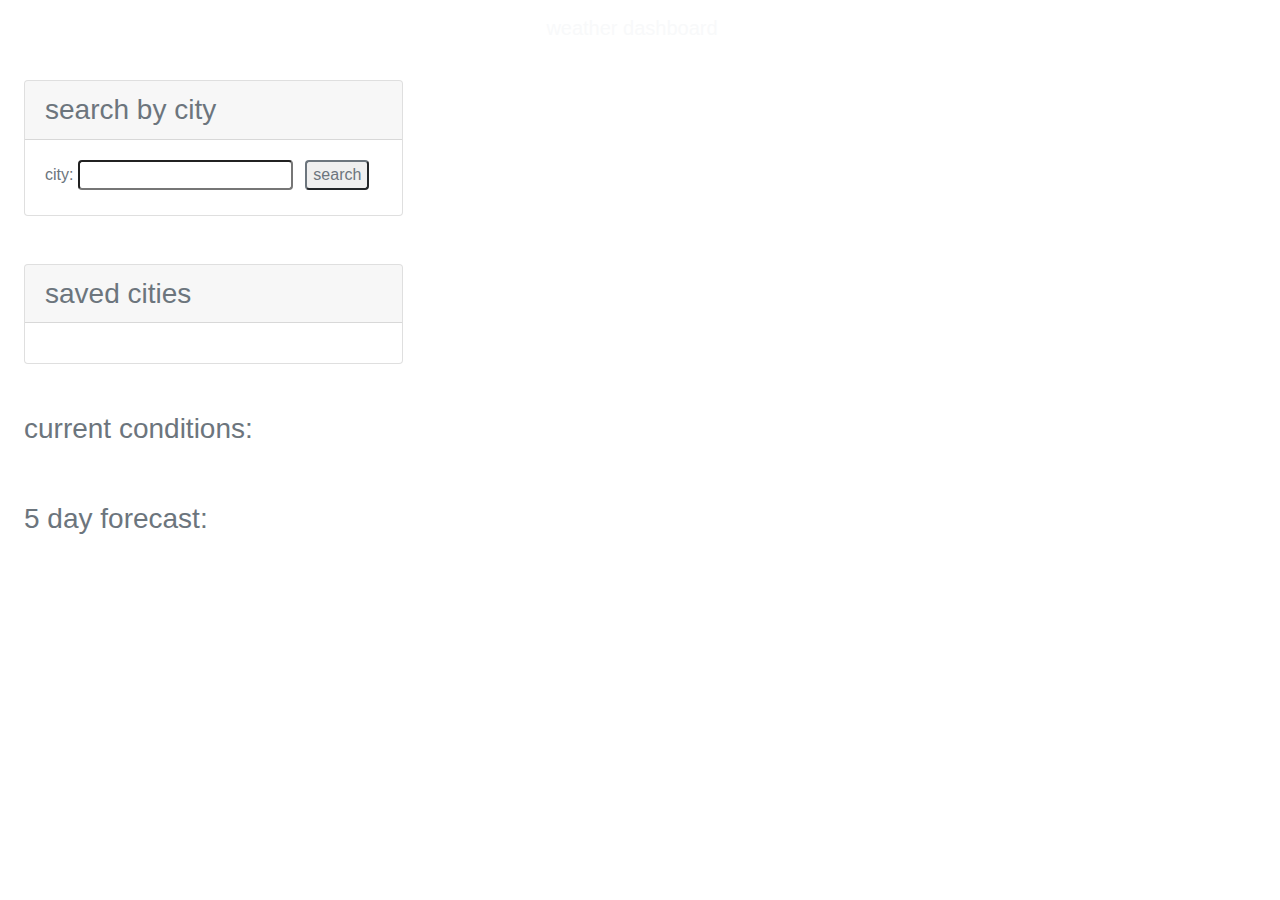
==== search-res.html @ 627e5521 "landing page and event listener for initial search" ====
<!DOCTYPE html>
<html lang="en">
<head>
    <meta charset="UTF-8">
    <meta http-equiv="X-UA-Compatible" content="IE=edge">
    <meta name="viewport" content="width=device-width, initial-scale=1.0">
    <link rel="stylesheet" href="https://cdnjs.cloudflare.com/ajax/libs/twitter-bootstrap/4.5.0/css/bootstrap.min.css">
    <link rel="preconnect" href="https://fonts.googleapis.com">
<link rel="preconnect" href="https://fonts.gstatic.com" crossorigin>
<link href="https://fonts.googleapis.com/css2?family=Montserrat:wght@300&family=Raleway:wght@100;400;500&display=swap" rel="stylesheet">
     <link rel="stylesheet" href="./assets/style.css">
    <title>weather dashboard</title>
</head>
<body>
    <header class="navbar navbar-light justify-content-center">
        <h1 class="navbar-brand text-light mb-0">weather dashboard</h1>
    </header>
    <main class="flex-row justify-space-between">
    <div class="col-12 col-md-4 p-4">
      <div class="card text-secondary">
        <h3 class="card-header">search by city</h3>
        <form id="user-form" class="card-body">
          <label class="form-label">city:</label>
          <input id="city-input" type="text" class="form-input rounded"/>
          <button type="submit" class="btn-outline-secondary rounded ml-1 mx-2">search</button>
        </form>
      </div>
      </div>
      <div class="col-12 col-md-4 p-4 ">
        <div class="card text-secondary">
          <h3 class="card-header">saved cities</h3>
          <div id="saved-cities" class="card-body"></div>
        </div>
      </div>
     
      <div class="col-12 col-md-8 p-4">
        <h3 class= "subtitle text-secondary">current conditions:</h2>
        <div id="current-container" class="list-group"></div>
      </div>
      <!-- <div class="card bg-grey mb-3 ml-5" style="max-width: 18rem;">
        <div class="card-header">san francisco 10/11/2022 <img src="https://openweathermap.org/img/wn/02n@2x.png"></div>
        <div class="card-body">
          <h5 class="card-title">temp: 56.69°F</h5>
          <p class="card-text">wind: 3.6 mph <br> humidity: 91%  </p>
        </div></div>   --> 
      <div class="col-12 col-md-8 p-4 ">
        <h3 class= "subtitle text-secondary">5 day forecast:</h2>
        <div id="forecast-container" class="list-group"></div>
      </div>
      <!-- <div class="col-12 col-md-8 p-4 ">
        <h2 class="subtitle text-secondary">forecast: <span id="forecast-weather"></span></h2>
        <div id="forecast-container"></div>
      </div> -->

      
      </div>
      <!--<div class="card bg-light mb-3" style="max-width: 18rem;">
        <div class="card-header">Header</div>
        <div class="card-body">
          <h5 class="card-title">Light card title</h5>
          <p class="card-text">Some quick example text to build on the card title and make up the bulk of the card's content.</p>
        </div>
      </div>
      <div class="card bg-light mb-3" style="max-width: 18rem;">
        <div class="card-header">Header</div>
        <div class="card-body">
          <h5 class="card-title">Light card title</h5>
          <p class="card-text">Some quick example text to build on the card title and make up the bulk of the card's content.</p>
        </div>
      </div>
      <div class="card bg-light mb-3" style="max-width: 18rem;">
        <div class="card-header">Header</div>
        <div class="card-body">
          <h5 class="card-title">Light card title</h5>
          <p class="card-text">Some quick example text to build on the card title and make up the bulk of the card's content.</p>
        </div>
      </div>
      <div class="card bg-light mb-3" style="max-width: 18rem;"> -->
        <!-- <div class="card-header">Header</div>
        <div class="card-body">
          <h5 class="card-title">Light card title</h5>
          <p class="card-text">Some quick example text to build on the card title and make up the bulk of the card's content.</p>
        </div> -->
     
    </div>




    </main>
<script type="text/javascript" src="./assets/script.js"> </script>
</body>

</html>
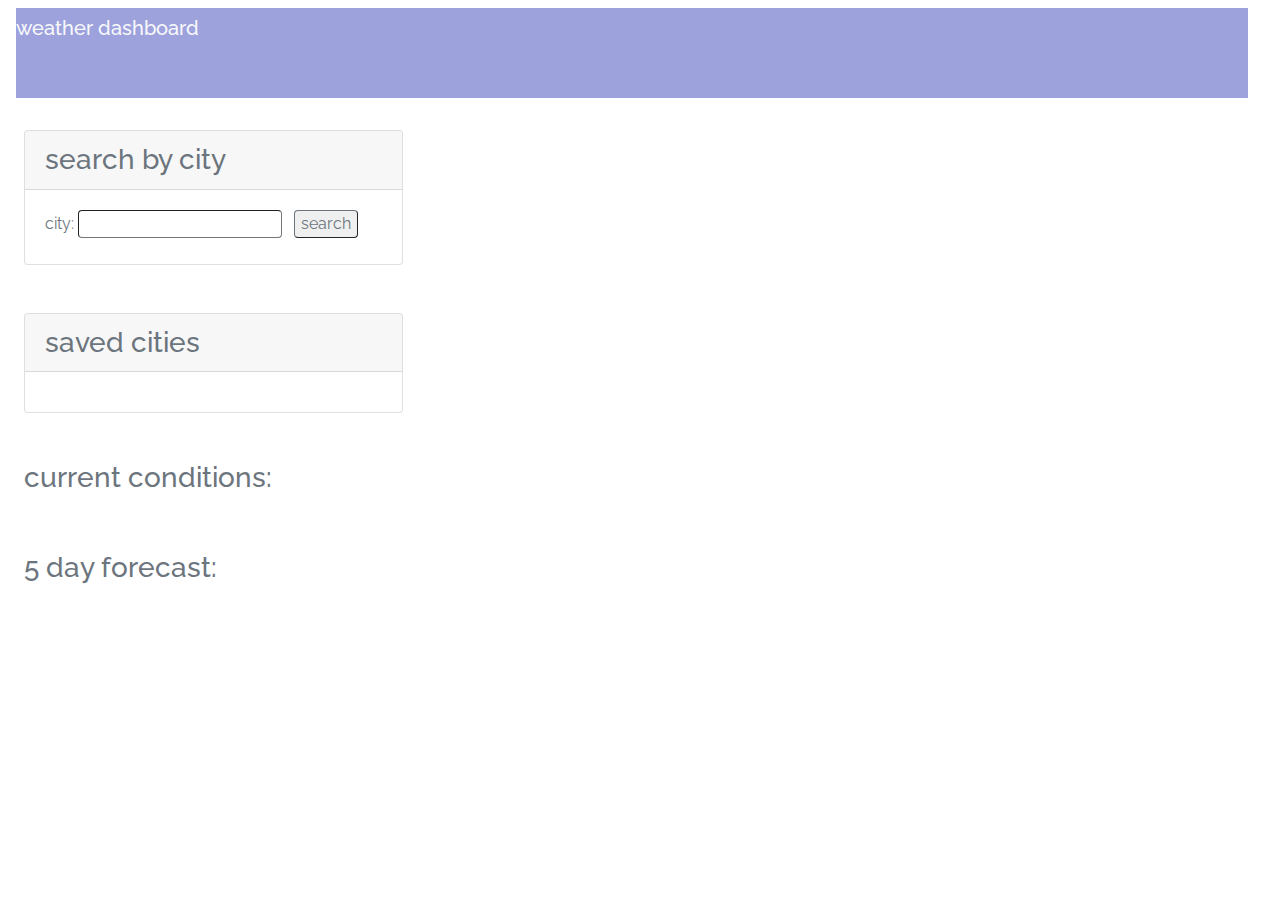
==== commit 03884598: "api for city to get cord" ====
--- a/search-res.html
+++ b/search-res.html
@@ -8,7 +8,7 @@
     <link rel="preconnect" href="https://fonts.googleapis.com">
 <link rel="preconnect" href="https://fonts.gstatic.com" crossorigin>
 <link href="https://fonts.googleapis.com/css2?family=Montserrat:wght@300&family=Raleway:wght@100;400;500&display=swap" rel="stylesheet">
-     <link rel="stylesheet" href="./assets/style.css">
+     <link rel="stylesheet" href="./style.css">
     <title>weather dashboard</title>
 </head>
 <body>
@@ -88,7 +88,7 @@
 
 
     </main>
-<script type="text/javascript" src="./assets/script.js"> </script>
+<script type="text/javascript" src="./search-res.js"> </script>
 </body>
 
 </html>--- a/style.css
+++ b/style.css
@@ -0,0 +1,25 @@
+:root {
+  --background-purple: rgb(157, 162, 221);
+  --color-dark: rgb(111, 111, 111);
+}
+
+* {
+  font-family: "Montserrat", sans-serif;
+  font-family: "Raleway", sans-serif;
+}
+
+h1 {
+  background-color: var(--background-purple);
+  width: 100vw;
+  height: 10vh;
+  font-size: 5vh;
+}
+
+.hidden {
+  display: none;
+}
+
+input,
+button {
+  border-width: 1.5px;
+}
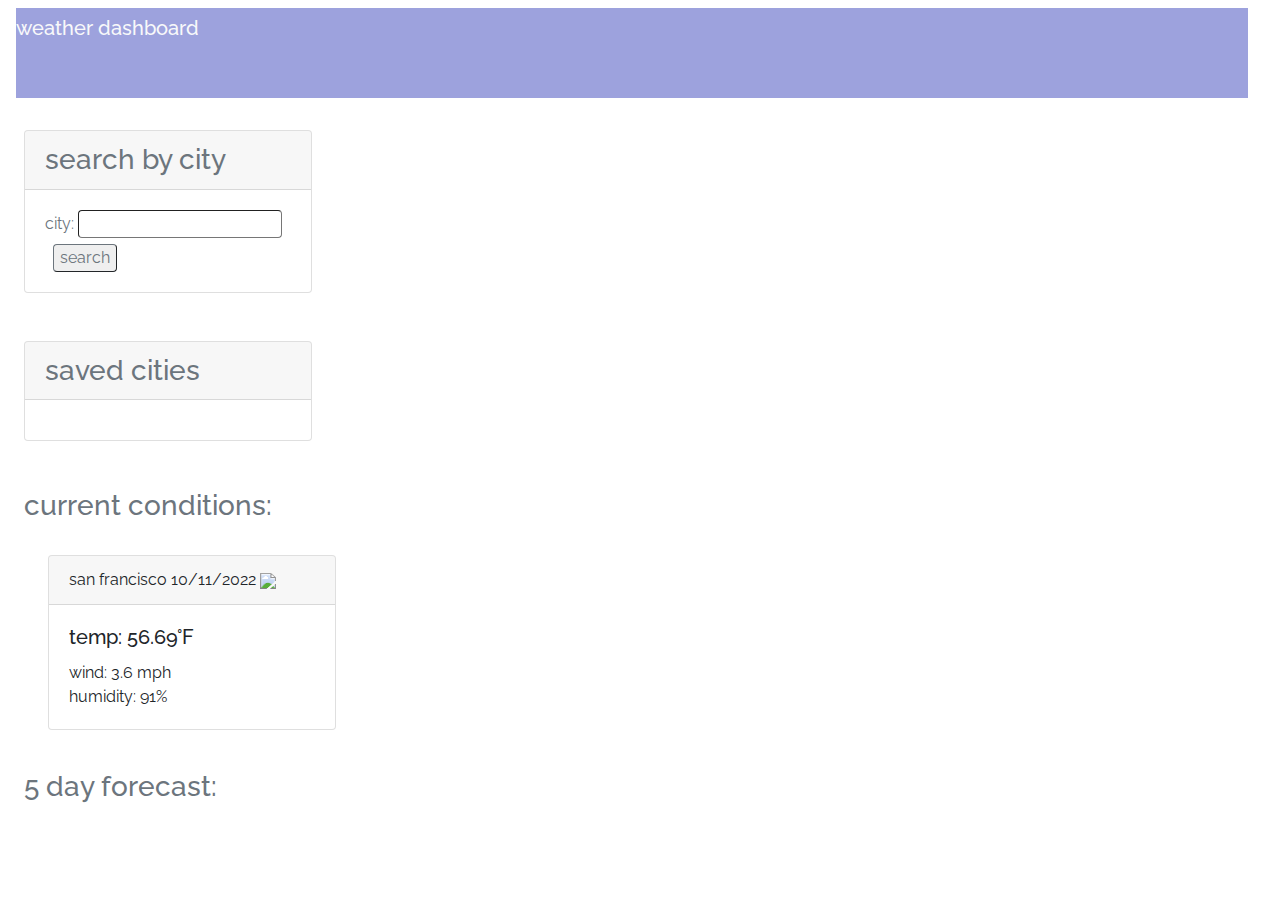
==== commit 97f2062e: "current rendering done... just need to format time" ====
--- a/search-res.html
+++ b/search-res.html
@@ -37,12 +37,12 @@
         <h3 class= "subtitle text-secondary">current conditions:</h2>
         <div id="current-container" class="list-group"></div>
       </div>
-      <!-- <div class="card bg-grey mb-3 ml-5" style="max-width: 18rem;">
+      <div class="card bg-grey mb-3 ml-5" style="max-width: 18rem;">
         <div class="card-header">san francisco 10/11/2022 <img src="https://openweathermap.org/img/wn/02n@2x.png"></div>
         <div class="card-body">
           <h5 class="card-title">temp: 56.69°F</h5>
           <p class="card-text">wind: 3.6 mph <br> humidity: 91%  </p>
-        </div></div>   --> 
+        </div></div>   
       <div class="col-12 col-md-8 p-4 ">
         <h3 class= "subtitle text-secondary">5 day forecast:</h2>
         <div id="forecast-container" class="list-group"></div>
--- a/style.css
+++ b/style.css
@@ -23,3 +23,7 @@
 button {
   border-width: 1.5px;
 }
+
+.card {
+  max-width: 18rem;
+}
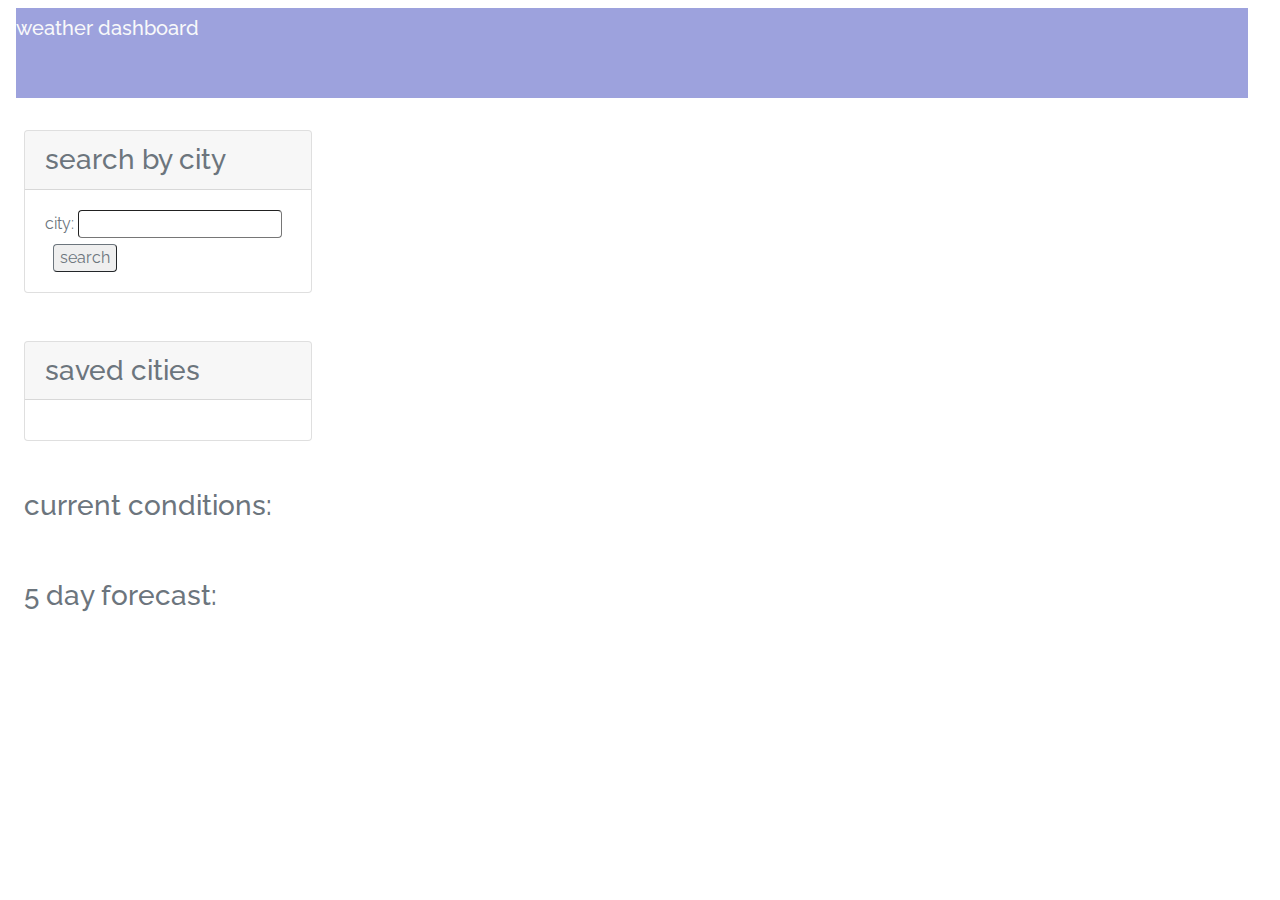
==== commit b3185983: "forecast and current queries finished" ====
--- a/search-res.html
+++ b/search-res.html
@@ -37,12 +37,7 @@
         <h3 class= "subtitle text-secondary">current conditions:</h2>
         <div id="current-container" class="list-group"></div>
       </div>
-      <div class="card bg-grey mb-3 ml-5" style="max-width: 18rem;">
-        <div class="card-header">san francisco 10/11/2022 <img src="https://openweathermap.org/img/wn/02n@2x.png"></div>
-        <div class="card-body">
-          <h5 class="card-title">temp: 56.69°F</h5>
-          <p class="card-text">wind: 3.6 mph <br> humidity: 91%  </p>
-        </div></div>   
+      
       <div class="col-12 col-md-8 p-4 ">
         <h3 class= "subtitle text-secondary">5 day forecast:</h2>
         <div id="forecast-container" class="list-group"></div>
@@ -53,8 +48,8 @@
       </div> -->
 
       
-      </div>
-      <!--<div class="card bg-light mb-3" style="max-width: 18rem;">
+      <!-- <div class = "row col-10">
+      <div class="card bg-light mb-3" style="max-width: 18rem;">
         <div class="card-header">Header</div>
         <div class="card-body">
           <h5 class="card-title">Light card title</h5>
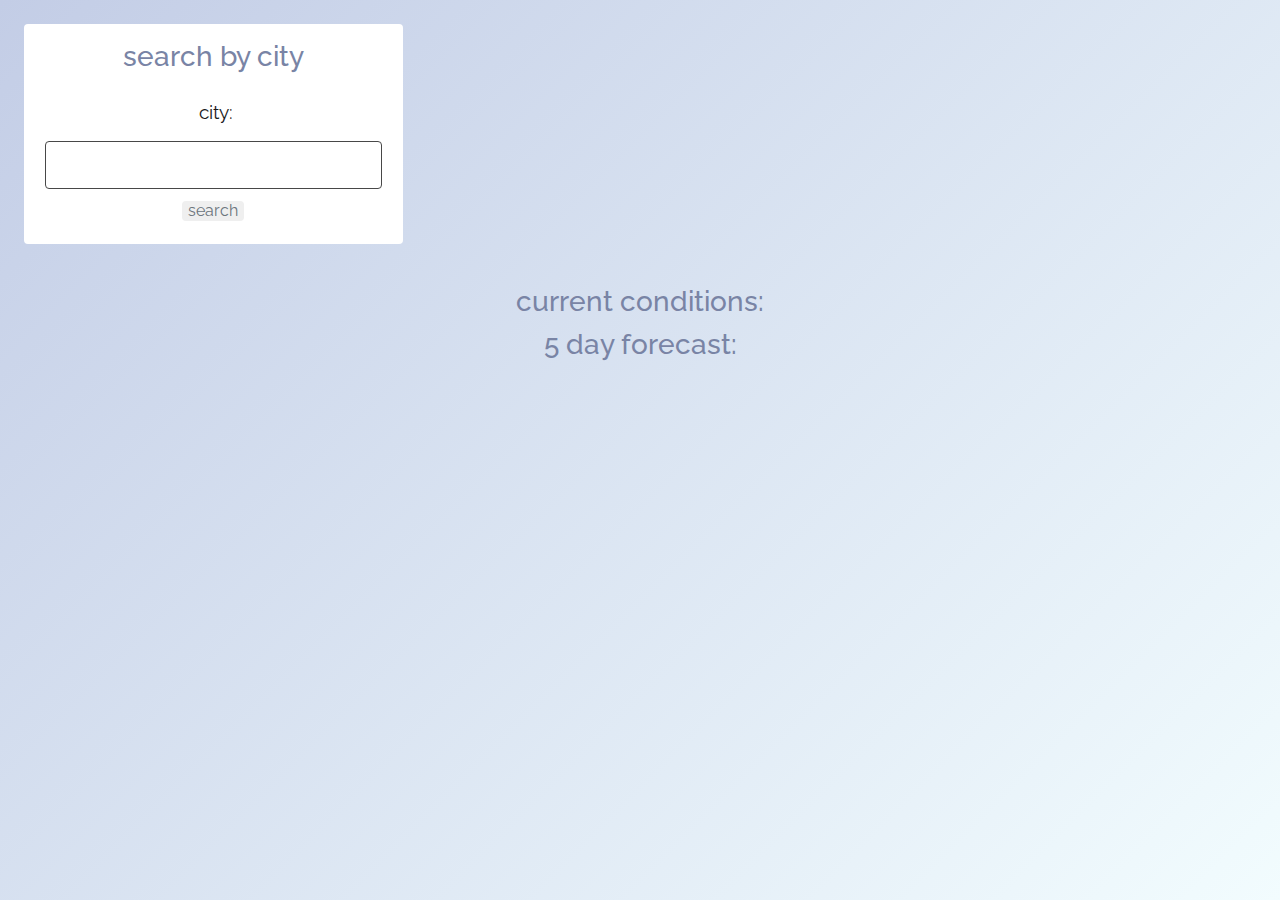
==== commit 8e5ac248: "formatting" ====
--- a/search-res.html
+++ b/search-res.html
@@ -8,17 +8,18 @@
     <link rel="preconnect" href="https://fonts.googleapis.com">
 <link rel="preconnect" href="https://fonts.gstatic.com" crossorigin>
 <link href="https://fonts.googleapis.com/css2?family=Montserrat:wght@300&family=Raleway:wght@100;400;500&display=swap" rel="stylesheet">
-     <link rel="stylesheet" href="./style.css">
+<link rel="stylesheet" href="./jass.css">     
+<link rel="stylesheet" href="./style.css">
     <title>weather dashboard</title>
 </head>
 <body>
-    <header class="navbar navbar-light justify-content-center">
+    <!-- <header class="navbar navbar-light justify-content-center">
         <h1 class="navbar-brand text-light mb-0">weather dashboard</h1>
-    </header>
+    </header> -->
     <main class="flex-row justify-space-between">
     <div class="col-12 col-md-4 p-4">
-      <div class="card text-secondary">
-        <h3 class="card-header">search by city</h3>
+      <div class="card">
+        <h3>search by city</h3>
         <form id="user-form" class="card-body">
           <label class="form-label">city:</label>
           <input id="city-input" type="text" class="form-input rounded"/>
@@ -26,57 +27,25 @@
         </form>
       </div>
       </div>
-      <div class="col-12 col-md-4 p-4 ">
-        <div class="card text-secondary">
+      <!-- <div class="col-12 col-md-4 p-4 ">
+        <div class="card">
           <h3 class="card-header">saved cities</h3>
           <div id="saved-cities" class="card-body"></div>
         </div>
+      </div> -->
+     
+      <div class="container">
+        <div>
+        <div>
+          <h3 class= "subtitle">current conditions:</h2>
+          <div id="current-container" class="list-group"></div>
+        </div>
+    <div class="row"></div>
+          <h3 class= "subtitle">5 day forecast:</h2>
+          <div id="forecast-container" class="row list-group"></div>
+        </div>
+      
       </div>
-     
-      <div class="col-12 col-md-8 p-4">
-        <h3 class= "subtitle text-secondary">current conditions:</h2>
-        <div id="current-container" class="list-group"></div>
-      </div>
-      
-      <div class="col-12 col-md-8 p-4 ">
-        <h3 class= "subtitle text-secondary">5 day forecast:</h2>
-        <div id="forecast-container" class="list-group"></div>
-      </div>
-      <!-- <div class="col-12 col-md-8 p-4 ">
-        <h2 class="subtitle text-secondary">forecast: <span id="forecast-weather"></span></h2>
-        <div id="forecast-container"></div>
-      </div> -->
-
-      
-      <!-- <div class = "row col-10">
-      <div class="card bg-light mb-3" style="max-width: 18rem;">
-        <div class="card-header">Header</div>
-        <div class="card-body">
-          <h5 class="card-title">Light card title</h5>
-          <p class="card-text">Some quick example text to build on the card title and make up the bulk of the card's content.</p>
-        </div>
-      </div>
-      <div class="card bg-light mb-3" style="max-width: 18rem;">
-        <div class="card-header">Header</div>
-        <div class="card-body">
-          <h5 class="card-title">Light card title</h5>
-          <p class="card-text">Some quick example text to build on the card title and make up the bulk of the card's content.</p>
-        </div>
-      </div>
-      <div class="card bg-light mb-3" style="max-width: 18rem;">
-        <div class="card-header">Header</div>
-        <div class="card-body">
-          <h5 class="card-title">Light card title</h5>
-          <p class="card-text">Some quick example text to build on the card title and make up the bulk of the card's content.</p>
-        </div>
-      </div>
-      <div class="card bg-light mb-3" style="max-width: 18rem;"> -->
-        <!-- <div class="card-header">Header</div>
-        <div class="card-body">
-          <h5 class="card-title">Light card title</h5>
-          <p class="card-text">Some quick example text to build on the card title and make up the bulk of the card's content.</p>
-        </div> -->
-     
     </div>
 
 
--- a/jass.css
+++ b/jass.css
@@ -0,0 +1,1706 @@
+/*! normalize.css v8.0.1 | MIT License | github.com/necolas/normalize.css */
+/* Document
+   ========================================================================== */
+/**
+ * 1. Correct the line height in all browsers.
+ * 2. Prevent adjustments of font size after orientation changes in iOS.
+ */
+ html {
+    line-height: 1.15;
+    /* 1 */
+    -webkit-text-size-adjust: 100%;
+    /* 2 */
+  }
+  
+  /* Sections
+     ========================================================================== */
+  /**
+   * Remove the margin in all browsers.
+   */
+  body {
+    margin: 0;
+  }
+  
+  /**
+   * Render the `main` element consistently in IE.
+   */
+  main {
+    display: block;
+  }
+  
+  /**
+   * Correct the font size and margin on `h1` elements within `section` and
+   * `article` contexts in Chrome, Firefox, and Safari.
+   */
+  h1 {
+    font-size: 2em;
+    margin: 0.67em 0;
+  }
+  
+  /* Grouping content
+     ========================================================================== */
+  /**
+   * 1. Add the correct box sizing in Firefox.
+   * 2. Show the overflow in Edge and IE.
+   */
+  hr {
+    box-sizing: content-box;
+    /* 1 */
+    height: 0;
+    /* 1 */
+    overflow: visible;
+    /* 2 */
+  }
+  
+  /**
+   * 1. Correct the inheritance and scaling of font size in all browsers.
+   * 2. Correct the odd `em` font sizing in all browsers.
+   */
+  pre {
+    font-family: monospace, monospace;
+    /* 1 */
+    font-size: 1em;
+    /* 2 */
+  }
+  
+  /* Text-level semantics
+     ========================================================================== */
+  /**
+   * Remove the gray background on active links in IE 10.
+   */
+  a {
+    background-color: transparent;
+  }
+  
+  /**
+   * 1. Remove the bottom border in Chrome 57-
+   * 2. Add the correct text decoration in Chrome, Edge, IE, Opera, and Safari.
+   */
+  abbr[title] {
+    border-bottom: none;
+    /* 1 */
+    text-decoration: underline;
+    /* 2 */
+    text-decoration: underline dotted;
+    /* 2 */
+  }
+  
+  /**
+   * Add the correct font weight in Chrome, Edge, and Safari.
+   */
+  b,
+  strong {
+    font-weight: bolder;
+  }
+  
+  /**
+   * 1. Correct the inheritance and scaling of font size in all browsers.
+   * 2. Correct the odd `em` font sizing in all browsers.
+   */
+  code,
+  kbd,
+  samp {
+    font-family: monospace, monospace;
+    /* 1 */
+    font-size: 1em;
+    /* 2 */
+  }
+  
+  /**
+   * Add the correct font size in all browsers.
+   */
+  small {
+    font-size: 80%;
+  }
+  
+  /**
+   * Prevent `sub` and `sup` elements from affecting the line height in
+   * all browsers.
+   */
+  sub,
+  sup {
+    font-size: 75%;
+    line-height: 0;
+    position: relative;
+    vertical-align: baseline;
+  }
+  
+  sub {
+    bottom: -0.25em;
+  }
+  
+  sup {
+    top: -0.5em;
+  }
+  
+  /* Embedded content
+     ========================================================================== */
+  /**
+   * Remove the border on images inside links in IE 10.
+   */
+  img {
+    border-style: none;
+  }
+  
+  /* Forms
+     ========================================================================== */
+  /**
+   * 1. Change the font styles in all browsers.
+   * 2. Remove the margin in Firefox and Safari.
+   */
+  button,
+  input,
+  optgroup,
+  select,
+  textarea {
+    font-family: inherit;
+    /* 1 */
+    font-size: 100%;
+    /* 1 */
+    line-height: 1.15;
+    /* 1 */
+    margin: 0;
+    /* 2 */
+  }
+  
+  /**
+   * Show the overflow in IE.
+   * 1. Show the overflow in Edge.
+   */
+  button,
+  input {
+    /* 1 */
+    overflow: visible;
+  }
+  
+  /**
+   * Remove the inheritance of text transform in Edge, Firefox, and IE.
+   * 1. Remove the inheritance of text transform in Firefox.
+   */
+  button,
+  select {
+    /* 1 */
+    text-transform: none;
+  }
+  
+  /**
+   * Correct the inability to style clickable types in iOS and Safari.
+   */
+  button,
+  [type='button'],
+  [type='reset'],
+  [type='submit'] {
+    -webkit-appearance: button;
+  }
+  
+  /**
+   * Remove the inner border and padding in Firefox.
+   */
+  button::-moz-focus-inner,
+  [type='button']::-moz-focus-inner,
+  [type='reset']::-moz-focus-inner,
+  [type='submit']::-moz-focus-inner {
+    border-style: none;
+    padding: 0;
+  }
+  
+  /**
+   * Restore the focus styles unset by the previous rule.
+   */
+  button:-moz-focusring,
+  [type='button']:-moz-focusring,
+  [type='reset']:-moz-focusring,
+  [type='submit']:-moz-focusring {
+    outline: 1px dotted ButtonText;
+  }
+  
+  /**
+   * Correct the padding in Firefox.
+   */
+  fieldset {
+    padding: 0.35em 0.75em 0.625em;
+  }
+  
+  /**
+   * 1. Correct the text wrapping in Edge and IE.
+   * 2. Correct the color inheritance from `fieldset` elements in IE.
+   * 3. Remove the padding so developers are not caught out when they zero out
+   *    `fieldset` elements in all browsers.
+   */
+  legend {
+    box-sizing: border-box;
+    /* 1 */
+    color: inherit;
+    /* 2 */
+    display: table;
+    /* 1 */
+    max-width: 100%;
+    /* 1 */
+    padding: 0;
+    /* 3 */
+    white-space: normal;
+    /* 1 */
+  }
+  
+  /**
+   * Add the correct vertical alignment in Chrome, Firefox, and Opera.
+   */
+  progress {
+    vertical-align: baseline;
+  }
+  
+  /**
+   * Remove the default vertical scrollbar in IE 10+.
+   */
+  textarea {
+    overflow: auto;
+  }
+  
+  /**
+   * 1. Add the correct box sizing in IE 10.
+   * 2. Remove the padding in IE 10.
+   */
+  [type='checkbox'],
+  [type='radio'] {
+    box-sizing: border-box;
+    /* 1 */
+    padding: 0;
+    /* 2 */
+  }
+  
+  /**
+   * Correct the cursor style of increment and decrement buttons in Chrome.
+   */
+  [type='number']::-webkit-inner-spin-button,
+  [type='number']::-webkit-outer-spin-button {
+    height: auto;
+  }
+  
+  /**
+   * 1. Correct the odd appearance in Chrome and Safari.
+   * 2. Correct the outline style in Safari.
+   */
+  [type='search'] {
+    -webkit-appearance: textfield;
+    /* 1 */
+    outline-offset: -2px;
+    /* 2 */
+  }
+  
+  /**
+   * Remove the inner padding in Chrome and Safari on macOS.
+   */
+  [type='search']::-webkit-search-decoration {
+    -webkit-appearance: none;
+  }
+  
+  /**
+   * 1. Correct the inability to style clickable types in iOS and Safari.
+   * 2. Change font properties to `inherit` in Safari.
+   */
+  ::-webkit-file-upload-button {
+    -webkit-appearance: button;
+    /* 1 */
+    font: inherit;
+    /* 2 */
+  }
+  
+  /* Interactive
+     ========================================================================== */
+  /*
+   * Add the correct display in Edge, IE 10+, and Firefox.
+   */
+  details {
+    display: block;
+  }
+  
+  /*
+   * Add the correct display in all browsers.
+   */
+  summary {
+    display: list-item;
+  }
+  
+  /* Misc
+     ========================================================================== */
+  /**
+   * Add the correct display in IE 10+.
+   */
+  template {
+    display: none;
+  }
+  
+  /**
+   * Add the correct display in IE 10.
+   */
+  [hidden] {
+    display: none;
+  }
+  
+  /* 
+  =================
+  END NORMALIZE CSS
+  =================
+  */
+  *,
+  *::before,
+  *::after {
+    box-sizing: border-box;
+  }
+  
+  html,
+  body {
+    min-height: 100%;
+  }
+  
+  body {
+    margin: 0;
+    padding: 0;
+    font-family: -apple-system, BlinkMacSystemFont, 'Segoe UI', Roboto, Helvetica, Arial, sans-serif, 'Apple Color Emoji', 'Segoe UI Emoji', 'Segoe UI Symbol';
+    font-size: 16px;
+    color: #1a1a1a;
+  }
+  
+  h1,
+  h2,
+  h3,
+  h4,
+  h5,
+  h6 {
+    margin: 0 0 0.5rem;
+    line-height: 1.25;
+  }
+  
+  h1 {
+    font-size: 2.25rem;
+  }
+  
+  h2 {
+    font-size: 2rem;
+  }
+  
+  h3 {
+    font-size: 1.75rem;
+  }
+  
+  h4 {
+    font-size: 1.5rem;
+  }
+  
+  h5 {
+    font-size: 1.25rem;
+  }
+  
+  h6 {
+    font-size: 1rem;
+  }
+  
+  p {
+    font-size: 1.1rem;
+    margin: 0 0 1rem;
+    line-height: 1.5;
+  }
+  
+  ul,
+  ol,
+  dl {
+    margin-top: 0;
+    margin-bottom: 1rem;
+  }
+  
+  label {
+    display: inline-block;
+  }
+  
+  input,
+  select,
+  textarea,
+  button {
+    margin: 0;
+  }
+  
+  a {
+    color: #1b89bc;
+    text-decoration: none;
+  }
+  
+  a:hover {
+    color: #065b83;
+    text-decoration: underline;
+  }
+  
+  /* HEIGHT / WIDTH UTILS */
+  .w-100 {
+    width: 100%;
+  }
+  
+  .w-75 {
+    width: 75%;
+  }
+  
+  .w-50 {
+    width: 50%;
+  }
+  
+  .w-25 {
+    width: 25%;
+  }
+  
+  .min-100-vh {
+    min-height: 100vh;
+  }
+  
+  .min-100-vw {
+    min-width: 100vw;
+  }
+  
+  /* MARGIN/PADDING UTILS */
+  /* Margin - all sides */
+  .m-0 {
+    margin: 0;
+  }
+  
+  .m-1 {
+    margin: 0.375rem;
+  }
+  
+  .m-2 {
+    margin: 0.625rem;
+  }
+  
+  .m-3 {
+    margin: 1rem;
+  }
+  
+  .m-4 {
+    margin: 1.375rem;
+  }
+  
+  .m-5 {
+    margin: 1.625rem;
+  }
+  
+  .m-auto {
+    margin: auto;
+  }
+  
+  /* Margin-bottom */
+  .mb-0 {
+    margin-bottom: 0;
+  }
+  
+  .mb-1 {
+    margin-bottom: 0.375rem;
+  }
+  
+  .mb-2 {
+    margin-bottom: 0.625rem;
+  }
+  
+  .mb-3 {
+    margin-bottom: 1rem;
+  }
+  
+  .mb-4 {
+    margin-bottom: 1.375rem;
+  }
+  
+  .mb-5 {
+    margin-bottom: 1.625rem;
+  }
+  
+  .mb-auto {
+    margin-bottom: auto;
+  }
+  
+  /* Margin-top */
+  .mt-0 {
+    margin-top: 0;
+  }
+  
+  .mt-1 {
+    margin-top: 0.375rem;
+  }
+  
+  .mt-2 {
+    margin-top: 0.625rem;
+  }
+  
+  .mt-3 {
+    margin-top: 1rem;
+  }
+  
+  .mt-4 {
+    margin-top: 1.375rem;
+  }
+  
+  .mt-5 {
+    margin-top: 1.625rem;
+  }
+  
+  .mt-auto {
+    margin-top: auto;
+  }
+  
+  /* Margin-right */
+  .mr-0 {
+    margin-right: 0;
+  }
+  
+  .mr-1 {
+    margin-right: 0.375rem;
+  }
+  
+  .mr-2 {
+    margin-right: 0.625rem;
+  }
+  
+  .mr-3 {
+    margin-right: 1rem;
+  }
+  
+  .mr-4 {
+    margin-right: 1.375rem;
+  }
+  
+  .mr-5 {
+    margin-right: 1.625rem;
+  }
+  
+  .mr-auto {
+    margin-right: auto;
+  }
+  
+  /* Margin-left */
+  .ml-0 {
+    margin-left: 0;
+  }
+  
+  .ml-1 {
+    margin-left: 0.375rem;
+  }
+  
+  .ml-2 {
+    margin-left: 0.625rem;
+  }
+  
+  .ml-3 {
+    margin-left: 1rem;
+  }
+  
+  .ml-4 {
+    margin-left: 1.375rem;
+  }
+  
+  .ml-5 {
+    margin-left: 1.625rem;
+  }
+  
+  .ml-auto {
+    margin-left: auto;
+  }
+  
+  /* Margin - x axis */
+  .mx-0 {
+    margin-right: 0;
+    margin-left: 0;
+  }
+  
+  .mx-1 {
+    margin-right: 0.375rem;
+    margin-left: 0.375rem;
+  }
+  
+  .mx-2 {
+    margin-right: 0.625rem;
+    margin-left: 0.625rem;
+  }
+  
+  .mx-3 {
+    margin-right: 1rem;
+    margin-left: 1rem;
+  }
+  
+  .mx-4 {
+    margin-right: 1.375rem;
+    margin-left: 1.375rem;
+  }
+  
+  .mx-5 {
+    margin-right: 1.625rem;
+    margin-left: 1.625rem;
+  }
+  
+  .mx-auto {
+    margin-right: auto;
+    margin-left: auto;
+  }
+  
+  /* Margin - y axis */
+  .my-0 {
+    margin-top: 0;
+    margin-bottom: 0;
+  }
+  
+  .my-1 {
+    margin-top: 0.375rem;
+    margin-bottom: 0.375rem;
+  }
+  
+  .my-2 {
+    margin-top: 0.625rem;
+    margin-bottom: 0.625rem;
+  }
+  
+  .my-3 {
+    margin-top: 1rem;
+    margin-bottom: 1rem;
+  }
+  
+  .my-4 {
+    margin-top: 1.375rem;
+    margin-bottom: 1.375rem;
+  }
+  
+  .my-5 {
+    margin-top: 1.625rem;
+    margin-bottom: 1.625rem;
+  }
+  
+  .my-auto {
+    margin-top: auto;
+    margin-bottom: auto;
+  }
+  
+  /* Padding - all sides */
+  .p-0 {
+    padding: 0;
+  }
+  
+  .p-1 {
+    padding: 0.375rem;
+  }
+  
+  .p-2 {
+    padding: 0.625rem;
+  }
+  
+  .p-3 {
+    padding: 1rem;
+  }
+  
+  .p-4 {
+    padding: 1.375rem;
+  }
+  
+  .p-5 {
+    padding: 1.625rem;
+  }
+  
+  /* padding-bottom */
+  .pb-0 {
+    padding-bottom: 0;
+  }
+  
+  .pb-1 {
+    padding-bottom: 0.375rem;
+  }
+  
+  .pb-2 {
+    padding-bottom: 0.625rem;
+  }
+  
+  .pb-3 {
+    padding-bottom: 1rem;
+  }
+  
+  .pb-4 {
+    padding-bottom: 1.375rem;
+  }
+  
+  .pb-5 {
+    padding-bottom: 1.625rem;
+  }
+  
+  /* padding-top */
+  .pt-0 {
+    padding-top: 0;
+  }
+  
+  .pt-1 {
+    padding-top: 0.375rem;
+  }
+  
+  .pt-2 {
+    padding-top: 0.625rem;
+  }
+  
+  .pt-3 {
+    padding-top: 1rem;
+  }
+  
+  .pt-4 {
+    padding-top: 1.375rem;
+  }
+  
+  .pt-5 {
+    padding-top: 1.625rem;
+  }
+  
+  /* padding-right */
+  .pr-0 {
+    padding-right: 0;
+  }
+  
+  .pr-1 {
+    padding-right: 0.375rem;
+  }
+  
+  .pr-2 {
+    padding-right: 0.625rem;
+  }
+  
+  .pr-3 {
+    padding-right: 1rem;
+  }
+  
+  .pr-4 {
+    padding-right: 1.375rem;
+  }
+  
+  .pr-5 {
+    padding-right: 1.625rem;
+  }
+  
+  /* padding-left */
+  .pl-0 {
+    padding-left: 0;
+  }
+  
+  .pl-1 {
+    padding-left: 0.375rem;
+  }
+  
+  .pl-2 {
+    padding-left: 0.625rem;
+  }
+  
+  .pl-3 {
+    padding-left: 1rem;
+  }
+  
+  .pl-4 {
+    padding-left: 1.375rem;
+  }
+  
+  .pl-5 {
+    padding-left: 1.625rem;
+  }
+  
+  /* padding - x axis */
+  .px-0 {
+    padding-right: 0;
+    padding-left: 0;
+  }
+  
+  .px-1 {
+    padding-right: 0.375rem;
+    padding-left: 0.375rem;
+  }
+  
+  .px-2 {
+    padding-right: 0.625rem;
+    padding-left: 0.625rem;
+  }
+  
+  .px-3 {
+    padding-right: 1rem;
+    padding-left: 1rem;
+  }
+  
+  .px-4 {
+    padding-right: 1.375rem;
+    padding-left: 1.375rem;
+  }
+  
+  .px-5 {
+    padding-right: 1.625rem;
+    padding-left: 1.625rem;
+  }
+  
+  /* Padding - y axis */
+  .py-0 {
+    padding-top: 0;
+    padding-bottom: 0;
+  }
+  
+  .py-1 {
+    padding-top: 0.375rem;
+    padding-bottom: 0.375rem;
+  }
+  
+  .py-2 {
+    padding-top: 0.625rem;
+    padding-bottom: 0.625rem;
+  }
+  
+  .py-3 {
+    padding-top: 1rem;
+    padding-bottom: 1rem;
+  }
+  
+  .py-4 {
+    padding-top: 1.375rem;
+    padding-bottom: 1.375rem;
+  }
+  
+  .py-5 {
+    padding-top: 1.625rem;
+    padding-bottom: 1.625rem;
+  }
+  
+  .text-uppercase {
+    text-transform: uppercase !important;
+  }
+  
+  .text-lowercase {
+    text-transform: lowercase !important;
+  }
+  
+  .text-center {
+    text-align: center !important;
+  }
+  
+  .text-justify {
+    text-align: justify !important;
+  }
+  
+  .text-right {
+    text-align: right !important;
+  }
+  
+  .text-primary {
+    color: #2d3e50 !important;
+  }
+  
+  .text-info {
+    color: #1bbc9b !important;
+  }
+  
+  .text-danger {
+    color: #e64c66 !important;
+  }
+  
+  .text-default {
+    color: #aeaeae !important;
+  }
+  
+  .text-light {
+    color: #d9e9e8 !important;
+  }
+  
+  .text-dark {
+    color: #1a1a1a !important;
+  }
+  
+  .text-white {
+    color: #ffffff !important;
+  }
+  
+  .text-black {
+    color: #000000 !important;
+  }
+  
+  .text-link {
+    color: #1b89bc !important;
+  }
+  
+  /* BACKGROUND UTILS */
+  .bg-primary {
+    background-color: #2d3e50 !important;
+  }
+  
+  .bg-info {
+    background-color: #1bbc9b !important;
+  }
+  
+  .bg-danger {
+    background-color: #e64c66 !important;
+  }
+  
+  .bg-light {
+    background-color: #d9e9e8 !important;
+  }
+  
+  .bg-dark {
+    background-color: #1a1a1a !important;
+  }
+  
+  .bg-white {
+    background-color: #ffffff !important;
+  }
+  
+  .bg-black {
+    background-color: #000000 !important;
+  }
+  
+  .bg-link {
+    background-color: #1b89bc !important;
+  }
+  
+  /* DISPLAY */
+  .display-none {
+    display: none !important;
+  }
+  
+  .display-block {
+    display: block !important;
+  }
+  
+  .display-inline-block {
+    display: inline-block !important;
+  }
+  
+  .display-inline {
+    display: inline !important;
+  }
+  
+  .display-flex {
+    display: flex !important;
+  }
+  
+  .btn {
+    text-align: center;
+    display: inline-block;
+    padding: 0.5rem 1.2rem;
+    margin: 0;
+    text-decoration: none;
+    font-size: 1rem;
+    border-radius: 0.3rem;
+    border: 1px solid transparent;
+    outline: none;
+    color: #1a1a1a;
+    background-color: #aeaeae;
+    transition: color 0.2s ease-in-out, background-color 0.2s ease-in-out;
+  }
+  
+  .btn:hover {
+    background-color: #cecece;
+  }
+  
+  .btn.btn-squared {
+    border-radius: 0;
+  }
+  
+  .btn.btn-sm {
+    font-size: 0.85rem;
+    padding: 0.3rem 0.9rem;
+  }
+  
+  .btn.btn-lg {
+    font-size: 1.25rem;
+    padding: 0.8rem 1.4rem;
+  }
+  
+  .btn.btn-block {
+    width: 100%;
+    display: block;
+    text-align: center;
+  }
+  
+  .btn.btn-primary {
+    background-color: #2d3e50;
+    color: #d9e9e8;
+  }
+  
+  .btn.btn-primary:hover {
+    background-color: #57779a;
+  }
+  
+  .btn.btn-danger {
+    background-color: #e64c66;
+    color: #ffffff;
+  }
+  
+  .btn.btn-danger:hover {
+    background-color: #ee8294;
+  }
+  
+  .btn.btn-info {
+    background-color: #1bbc9b;
+    color: #ffffff;
+  }
+  
+  .btn.btn-info:hover {
+    background-color: #31e1bd;
+  }
+  
+  .btn.btn-light {
+    background-color: #d9e9e8;
+    color: #1a1a1a;
+  }
+  
+  .btn.btn-light:hover {
+    background-color: #84b8b4;
+  }
+  
+  .btn.btn-dark {
+    background-color: #1a1a1a;
+    color: #d9e9e8;
+  }
+  
+  .btn.btn-dark:hover {
+    background-color: #5f5f5f;
+  }
+  
+  .btn.btn-white {
+    background-color: #ffffff;
+    color: #1a1a1a;
+  }
+  
+  .btn.btn-white:hover {
+    background-color: #cccccc;
+  }
+  
+  .btn.btn-black {
+    background-color: #000000;
+    color: #ffffff;
+  }
+  
+  .btn.btn-black:hover {
+    background-color: #666666;
+  }
+  
+  .btn.btn-link {
+    background-color: #1b89bc;
+    color: #ffffff;
+  }
+  
+  .btn.btn-link:hover {
+    background-color: #31a9e1;
+  }
+  
+  .card {
+    border: 1px solid #1a1a1a;
+    margin-bottom: 1rem;
+  }
+  
+  .card .card-header {
+    padding: 0.375rem;
+    background-color: #2d3e50;
+    color: #d9e9e8;
+  }
+  
+  .card .card-body {
+    padding: 0.375rem;
+  }
+  
+  .card .card-footer {
+    border-top: 1px solid #1a1a1a;
+    padding: 0.375rem;
+  }
+  
+  .card.card-rounded {
+    border-radius: 0.3rem;
+  }
+  
+  .card.card-rounded .card-header {
+    border-radius: calc(0.18rem - 1px) calc(0.18rem - 1px) 0 0;
+  }
+  
+  form {
+    width: 100%;
+  }
+  
+  form .form-group {
+    display: block;
+    width: 100%;
+    margin: 0.625rem 0;
+  }
+  
+  form .form-input,
+  form .form-textarea {
+    display: block;
+  }
+  
+  form select {
+    -webkit-appearance: none;
+    -moz-appearance: none;
+    background-image: url("data:image/svg+xml;utf8,<svg fill='black' height='24' viewBox='0 0 24 24' width='24' xmlns='http://www.w3.org/2000/svg'><path d='M7 10l5 5 5-5z'/><path d='M0 0h24v24H0z' fill='none'/></svg>");
+    background-repeat: no-repeat;
+    background-position-x: 98%;
+    background-position-y: 50%;
+  }
+  
+  form label,
+  form .form-label {
+    display: inline-block;
+    font-size: 1.2rem;
+    margin: 0.625rem 0 0.25rem 0.3rem;
+  }
+  
+  form .form-input {
+    width: 100%;
+    padding: 0.75rem;
+    color: #1a1a1a;
+    background-color: #ffffff;
+    margin: 0.625rem 0;
+    font-size: 1.2rem;
+    border: 1px solid #484848;
+    border-radius: 0.3rem;
+  }
+  
+  form .form-input.form-input-squared {
+    border-radius: 0;
+  }
+  
+  form [type='checkbox'],
+  form [type='radio'] {
+    display: inline-block;
+  }
+  
+  label form [type='checkbox'], label
+  form [type='radio'] {
+    display: inline-block;
+  }
+  
+  .container {
+    width: 85%;
+    max-width: 1200px;
+    margin-left: auto;
+    margin-right: auto;
+  }
+  
+  .container.container-fluid {
+    width: 92%;
+  }
+  
+  /* FLEX CONTENT */
+  .flex-row {
+    display: flex;
+    flex-direction: row;
+    flex-wrap: wrap;
+  }
+  
+  .flex-column {
+    display: flex;
+    flex-direction: column;
+    flex-wrap: wrap;
+  }
+  
+  .flex-wrap {
+    flex-wrap: wrap;
+  }
+  
+  .flex-no-wrap {
+    flex-wrap: nowrap;
+  }
+  
+  .justify-space-between {
+    justify-content: space-between;
+  }
+  
+  .justify-space-around {
+    justify-content: space-around;
+  }
+  
+  .justify-flex-start {
+    justify-content: flex-start;
+  }
+  
+  .justify-flex-end {
+    justify-content: flex-end;
+  }
+  
+  .justify-center {
+    justify-content: center;
+  }
+  
+  .align-start {
+    align-items: flex-start;
+  }
+  
+  .align-stretch {
+    align-items: stretch;
+  }
+  
+  .align-end {
+    align-items: flex-end;
+  }
+  
+  .align-center {
+    align-items: center;
+  }
+  
+  .align-content-start {
+    align-content: flex-start;
+  }
+  
+  .align-content-stretch {
+    align-content: stretch;
+  }
+  
+  .align-content-end {
+    align-content: flex-end;
+  }
+  
+  .align-content-center {
+    align-content: center;
+  }
+  
+  .row {
+    display: flex;
+    flex-wrap: wrap;
+    flex-direction: row;
+    margin-left: -15px;
+    margin-right: -15px;
+  }
+  
+  [class*='col-'] {
+    position: relative;
+    width: 100%;
+    padding-right: 15px;
+    padding-left: 15px;
+  }
+  
+  .col-auto {
+    flex-grow: 1;
+    flex-basis: 0;
+  }
+  
+  .col-1 {
+    flex: 0 0 8.33333%;
+    max-width: 8.33333%;
+  }
+  
+  .col-2 {
+    flex: 0 0 16.66667%;
+    max-width: 16.66667%;
+  }
+  
+  .col-3 {
+    flex: 0 0 25%;
+    max-width: 25%;
+  }
+  
+  .col-4 {
+    flex: 0 0 33.33333%;
+    max-width: 33.33333%;
+  }
+  
+  .col-5 {
+    flex: 0 0 41.66667%;
+    max-width: 41.66667%;
+  }
+  
+  .col-6 {
+    flex: 0 0 50%;
+    max-width: 50%;
+  }
+  
+  .col-7 {
+    flex: 0 0 58.33333%;
+    max-width: 58.33333%;
+  }
+  
+  .col-8 {
+    flex: 0 0 66.66667%;
+    max-width: 66.66667%;
+  }
+  
+  .col-9 {
+    flex: 0 0 75%;
+    max-width: 75%;
+  }
+  
+  .col-10 {
+    flex: 0 0 83.33333%;
+    max-width: 83.33333%;
+  }
+  
+  .col-11 {
+    flex: 0 0 91.66667%;
+    max-width: 91.66667%;
+  }
+  
+  .col-12 {
+    flex: 0 0 100%;
+    max-width: 100%;
+  }
+  
+  /* col-sm */
+  @media screen and (min-width: 640px) {
+    .col-sm-auto {
+      flex-grow: 1;
+      flex-basis: 0;
+    }
+    .col-sm-1 {
+      flex: 0 0 8.33333%;
+      max-width: 8.33333%;
+    }
+    .col-sm-2 {
+      flex: 0 0 16.66667%;
+      max-width: 16.66667%;
+    }
+    .col-sm-3 {
+      flex: 0 0 25%;
+      max-width: 25%;
+    }
+    .col-sm-4 {
+      flex: 0 0 33.33333%;
+      max-width: 33.33333%;
+    }
+    .col-sm-5 {
+      flex: 0 0 41.66667%;
+      max-width: 41.66667%;
+    }
+    .col-sm-6 {
+      flex: 0 0 50%;
+      max-width: 50%;
+    }
+    .col-sm-7 {
+      flex: 0 0 58.33333%;
+      max-width: 58.33333%;
+    }
+    .col-sm-8 {
+      flex: 0 0 66.66667%;
+      max-width: 66.66667%;
+    }
+    .col-sm-9 {
+      flex: 0 0 75%;
+      max-width: 75%;
+    }
+    .col-sm-10 {
+      flex: 0 0 83.33333%;
+      max-width: 83.33333%;
+    }
+    .col-sm-11 {
+      flex: 0 0 91.66667%;
+      max-width: 91.66667%;
+    }
+    .col-sm-12 {
+      flex: 0 0 100%;
+      max-width: 100%;
+    }
+    .justify-space-between-sm {
+      justify-content: space-between;
+    }
+    .justify-space-around-sm {
+      justify-content: space-around;
+    }
+    .justify-flex-start-sm {
+      justify-content: flex-start;
+    }
+    .justify-flex-end-sm {
+      justify-content: flex-end;
+    }
+    .justify-center-sm {
+      justify-content: center;
+    }
+    .align-start-sm {
+      align-items: flex-start;
+    }
+    .align-stretch-sm {
+      align-items: stretch;
+    }
+    .align-end-sm {
+      align-items: flex-end;
+    }
+    .align-center-sm {
+      align-items: center;
+    }
+    .align-content-start-sm {
+      align-content: flex-start;
+    }
+    .align-content-stretch-sm {
+      align-content: stretch;
+    }
+    .align-content-end-sm {
+      align-content: flex-end;
+    }
+    .align-content-center-sm {
+      align-content: center;
+    }
+  }
+  
+  /* col-md */
+  @media screen and (min-width: 768px) {
+    .col-md-auto {
+      flex-grow: 1;
+      flex-basis: 0;
+    }
+    .col-md-1 {
+      flex: 0 0 8.33333%;
+      max-width: 8.33333%;
+    }
+    .col-md-2 {
+      flex: 0 0 16.66667%;
+      max-width: 16.66667%;
+    }
+    .col-md-3 {
+      flex: 0 0 25%;
+      max-width: 25%;
+    }
+    .col-md-4 {
+      flex: 0 0 33.33333%;
+      max-width: 33.33333%;
+    }
+    .col-md-5 {
+      flex: 0 0 41.66667%;
+      max-width: 41.66667%;
+    }
+    .col-md-6 {
+      flex: 0 0 50%;
+      max-width: 50%;
+    }
+    .col-md-7 {
+      flex: 0 0 58.33333%;
+      max-width: 58.33333%;
+    }
+    .col-md-8 {
+      flex: 0 0 66.66667%;
+      max-width: 66.66667%;
+    }
+    .col-md-9 {
+      flex: 0 0 75%;
+      max-width: 75%;
+    }
+    .col-md-10 {
+      flex: 0 0 83.33333%;
+      max-width: 83.33333%;
+    }
+    .col-md-11 {
+      flex: 0 0 91.66667%;
+      max-width: 91.66667%;
+    }
+    .col-md-12 {
+      flex: 0 0 100%;
+      max-width: 100%;
+    }
+    .justify-space-between-md {
+      justify-content: space-between;
+    }
+    .justify-space-around-md {
+      justify-content: space-around;
+    }
+    .justify-flex-start-md {
+      justify-content: flex-start;
+    }
+    .justify-flex-end-md {
+      justify-content: flex-end;
+    }
+    .justify-center-md {
+      justify-content: center;
+    }
+    .align-start-md {
+      align-items: flex-start;
+    }
+    .align-stretch-md {
+      align-items: stretch;
+    }
+    .align-end-md {
+      align-items: flex-end;
+    }
+    .align-center-md {
+      align-items: center;
+    }
+    .align-content-start-md {
+      align-content: flex-start;
+    }
+    .align-content-stretch-md {
+      align-content: stretch;
+    }
+    .align-content-end-md {
+      align-content: flex-end;
+    }
+    .align-content-center-md {
+      align-content: center;
+    }
+  }
+  
+  /* col-lg */
+  @media screen and (min-width: 992px) {
+    .col-md-auto {
+      flex-grow: 1;
+      flex-basis: 0;
+    }
+    .col-lg-1 {
+      flex: 0 0 8.33333%;
+      max-width: 8.33333%;
+    }
+    .col-lg-2 {
+      flex: 0 0 16.66667%;
+      max-width: 16.66667%;
+    }
+    .col-lg-3 {
+      flex: 0 0 25%;
+      max-width: 25%;
+    }
+    .col-lg-4 {
+      flex: 0 0 33.33333%;
+      max-width: 33.33333%;
+    }
+    .col-lg-5 {
+      flex: 0 0 41.66667%;
+      max-width: 41.66667%;
+    }
+    .col-lg-6 {
+      flex: 0 0 50%;
+      max-width: 50%;
+    }
+    .col-lg-7 {
+      flex: 0 0 58.33333%;
+      max-width: 58.33333%;
+    }
+    .col-lg-8 {
+      flex: 0 0 66.66667%;
+      max-width: 66.66667%;
+    }
+    .col-lg-9 {
+      flex: 0 0 75%;
+      max-width: 75%;
+    }
+    .col-lg-10 {
+      flex: 0 0 83.33333%;
+      max-width: 83.33333%;
+    }
+    .col-lg-11 {
+      flex: 0 0 91.66667%;
+      max-width: 91.66667%;
+    }
+    .col-lg-12 {
+      flex: 0 0 100%;
+      max-width: 100%;
+    }
+    .justify-space-between-lg {
+      justify-content: space-between;
+    }
+    .justify-space-around-lg {
+      justify-content: space-around;
+    }
+    .justify-flex-start-lg {
+      justify-content: flex-start;
+    }
+    .justify-flex-end-lg {
+      justify-content: flex-end;
+    }
+    .justify-center-lg {
+      justify-content: center;
+    }
+    .align-start-lg {
+      align-items: flex-start;
+    }
+    .align-stretch-lg {
+      align-items: stretch;
+    }
+    .align-end-lg {
+      align-items: flex-end;
+    }
+    .align-center-lg {
+      align-items: center;
+    }
+    .align-content-start-lg {
+      align-content: flex-start;
+    }
+    .align-content-stretch-lg {
+      align-content: stretch;
+    }
+    .align-content-end-lg {
+      align-content: flex-end;
+    }
+    .align-content-center-lg {
+      align-content: center;
+    }
+  }
+  
+  /* col-xl */
+  @media screen and (min-width: 1200px) {
+    .col-xl-1 {
+      flex: 0 0 8.33333%;
+      max-width: 8.33333%;
+    }
+    .col-xl-2 {
+      flex: 0 0 16.66667%;
+      max-width: 16.66667%;
+    }
+    .col-xl-3 {
+      flex: 0 0 25%;
+      max-width: 25%;
+    }
+    .col-xl-4 {
+      flex: 0 0 33.33333%;
+      max-width: 33.33333%;
+    }
+    .col-xl-5 {
+      flex: 0 0 41.66667%;
+      max-width: 41.66667%;
+    }
+    .col-xl-6 {
+      flex: 0 0 50%;
+      max-width: 50%;
+    }
+    .col-xl-7 {
+      flex: 0 0 58.33333%;
+      max-width: 58.33333%;
+    }
+    .col-xl-8 {
+      flex: 0 0 66.66667%;
+      max-width: 66.66667%;
+    }
+    .col-xl-9 {
+      flex: 0 0 75%;
+      max-width: 75%;
+    }
+    .col-xl-10 {
+      flex: 0 0 83.33333%;
+      max-width: 83.33333%;
+    }
+    .col-xl-11 {
+      flex: 0 0 100%;
+      max-width: 100%;
+    }
+    .col-xl-12 {
+      flex: 0 0 100%;
+      max-width: 100%;
+    }
+    .justify-space-between-xl {
+      justify-content: space-between;
+    }
+    .justify-space-around-xl {
+      justify-content: space-around;
+    }
+    .justify-flex-start-xl {
+      justify-content: flex-start;
+    }
+    .justify-flex-end-xl {
+      justify-content: flex-end;
+    }
+    .justify-center-xl {
+      justify-content: center;
+    }
+    .align-start-xl {
+      align-items: flex-start;
+    }
+    .align-stretch-xl {
+      align-items: stretch;
+    }
+    .align-end-xl {
+      align-items: flex-end;
+    }
+    .align-center-xl {
+      align-items: center;
+    }
+    .align-content-start-xl {
+      align-content: flex-start;
+    }
+    .align-content-stretch-xl {
+      align-content: stretch;
+    }
+    .align-content-end-xl {
+      align-content: flex-end;
+    }
+    .align-content-center-xl {
+      align-content: center;
+    }
+  }
+  --- a/style.css
+++ b/style.css
@@ -1,18 +1,36 @@
 :root {
   --background-purple: rgb(157, 162, 221);
   --color-dark: rgb(111, 111, 111);
+  --color-grey: #9db5c1;
 }
 
 * {
   font-family: "Montserrat", sans-serif;
   font-family: "Raleway", sans-serif;
+  text-align: center;
+  
+
 }
-
-h1 {
-  background-color: var(--background-purple);
-  width: 100vw;
+body {
+  background: linear-gradient(135deg, #c3cde6 0%, #f2fcfe 100%);
+  /* border-color: var(--color-dark); */
+}
+h1{
+  /* background-color: var(--background-purple); */
+position: absolute;
+top: 260px;
+width: 100vw;
   height: 10vh;
   font-size: 5vh;
+  color: #7984a5;
+}
+.land{
+  position:relative;
+  top: 320px;
+  color: var(--color-dark);
+}
+h3{
+  color: #7984a5;
 }
 
 .hidden {
@@ -21,9 +39,14 @@
 
 input,
 button {
-  border-width: 1.5px;
+  /* border-width: 1.5px; */
+  border: none;
 }
 
 .card {
-  max-width: 18rem;
+  padding: 15px;
+  /* margin: 20px; */
+  border: none;
+  /* background-color: #e7eae1; */
 }
+
